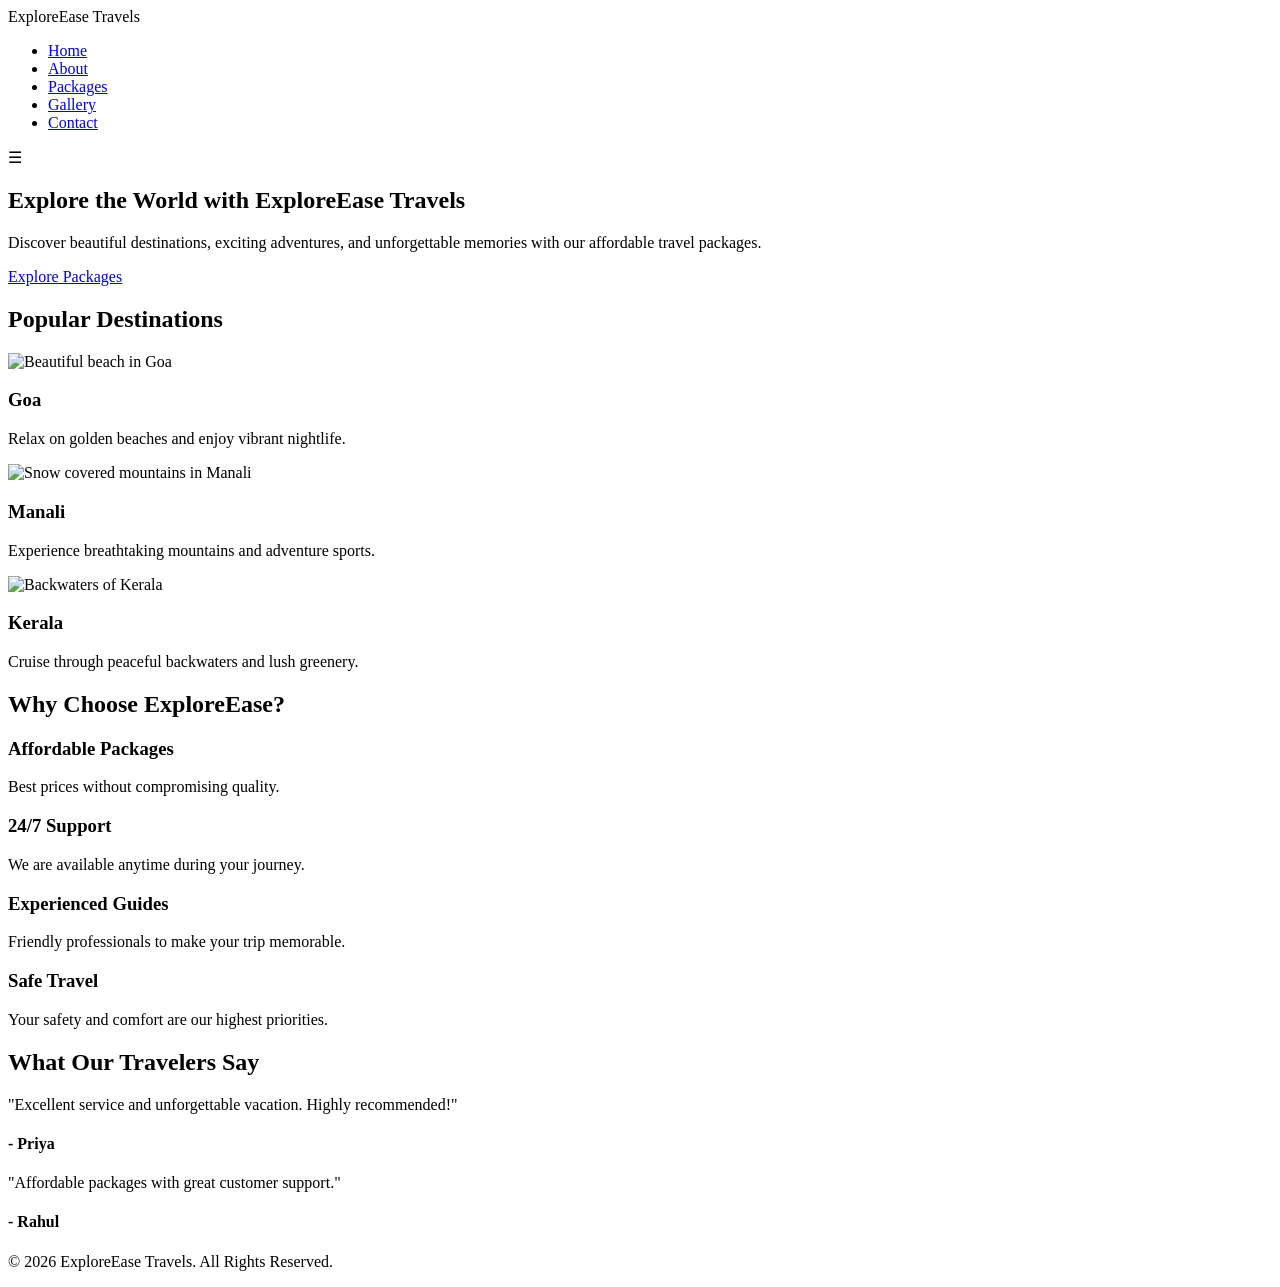
==== index.html @ 71141bcf "Add files via upload" ====
<!DOCTYPE html>
<html lang="en">

<head>
    <meta charset="UTF-8">
    <meta name="viewport" content="width=device-width, initial-scale=1.0">

    <!-- SEO -->
    <title>ExploreEase Travels | Home</title>
    <meta name="description"
        content="ExploreEase Travels offers affordable domestic and international tour packages. Discover amazing destinations with us.">
    <meta name="keywords"
        content="travel, tourism, holiday packages, Goa, Kerala, Manali, travel agency">

    <!-- CSS -->
    <link rel="stylesheet" href="css/style.css">
</head>

<body>

    <!-- Header -->
    <header>

        <nav class="navbar">

            <div class="logo">
                ExploreEase Travels
            </div>

            <ul class="nav-links">

                <li><a href="index.html" class="active">Home</a></li>

                <li><a href="about.html">About</a></li>

                <li><a href="packages.html">Packages</a></li>

                <li><a href="gallery.html">Gallery</a></li>

                <li><a href="contact.html">Contact</a></li>

            </ul>

            <div class="menu-toggle" id="menu-toggle">
                ☰
            </div>

        </nav>

    </header>

    <!-- Hero Section -->

    <section class="hero">

        <div class="hero-content">

            <h1>Explore the World with ExploreEase Travels</h1>

            <p>
                Discover beautiful destinations, exciting adventures,
                and unforgettable memories with our affordable travel packages.
            </p>

            <a href="packages.html" class="btn">
                Explore Packages
            </a>

        </div>

    </section>

    <!-- Popular Destinations -->

    <section class="section">

        <h2>Popular Destinations</h2>

        <div class="card-container">

            <div class="card">

                <img src="images/package1.jpg"
                    alt="Beautiful beach in Goa">

                <h3>Goa</h3>

                <p>
                    Relax on golden beaches and enjoy vibrant nightlife.
                </p>

            </div>

            <div class="card">

                <img src="images/package2.jpg"
                    alt="Snow covered mountains in Manali">

                <h3>Manali</h3>

                <p>
                    Experience breathtaking mountains and adventure sports.
                </p>

            </div>

            <div class="card">

                <img src="images/package3.jpg"
                    alt="Backwaters of Kerala">

                <h3>Kerala</h3>

                <p>
                    Cruise through peaceful backwaters and lush greenery.
                </p>

            </div>

        </div>

    </section>

    <!-- Why Choose Us -->

    <section class="section light">

        <h2>Why Choose ExploreEase?</h2>

        <div class="features">

            <div class="feature">
                <h3>Affordable Packages</h3>
                <p>Best prices without compromising quality.</p>
            </div>

            <div class="feature">
                <h3>24/7 Support</h3>
                <p>We are available anytime during your journey.</p>
            </div>

            <div class="feature">
                <h3>Experienced Guides</h3>
                <p>Friendly professionals to make your trip memorable.</p>
            </div>

            <div class="feature">
                <h3>Safe Travel</h3>
                <p>Your safety and comfort are our highest priorities.</p>
            </div>

        </div>

    </section>

    <!-- Testimonials -->

    <section class="section">

        <h2>What Our Travelers Say</h2>

        <div class="testimonial-container">

            <div class="testimonial">

                <p>
                    "Excellent service and unforgettable vacation.
                    Highly recommended!"
                </p>

                <h4>- Priya</h4>

            </div>

            <div class="testimonial">

                <p>
                    "Affordable packages with great customer support."
                </p>

                <h4>- Rahul</h4>

            </div>

        </div>

    </section>

    <!-- Footer -->

    <footer>

        <p>
            © 2026 ExploreEase Travels. All Rights Reserved.
        </p>

    </footer>

    <!-- JavaScript -->

    <script src="js/script.js"></script>

</body>

</html>
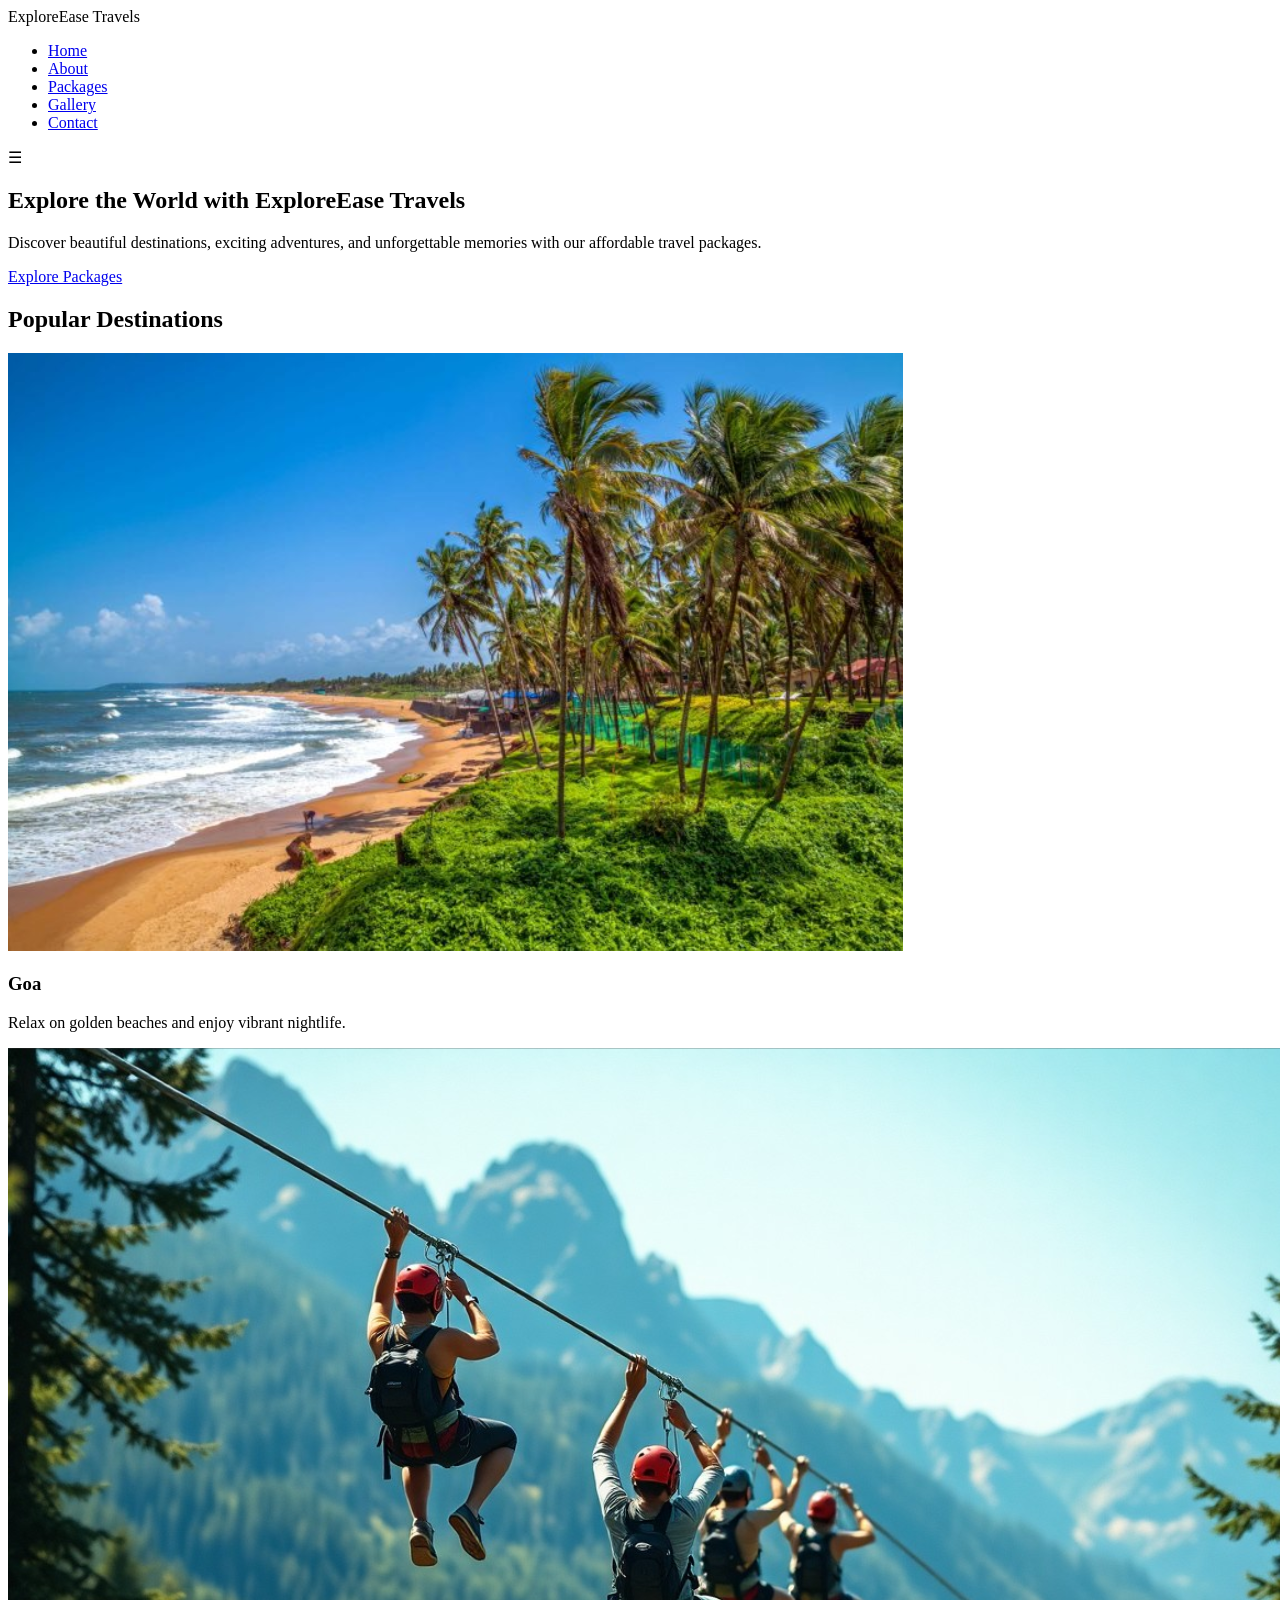
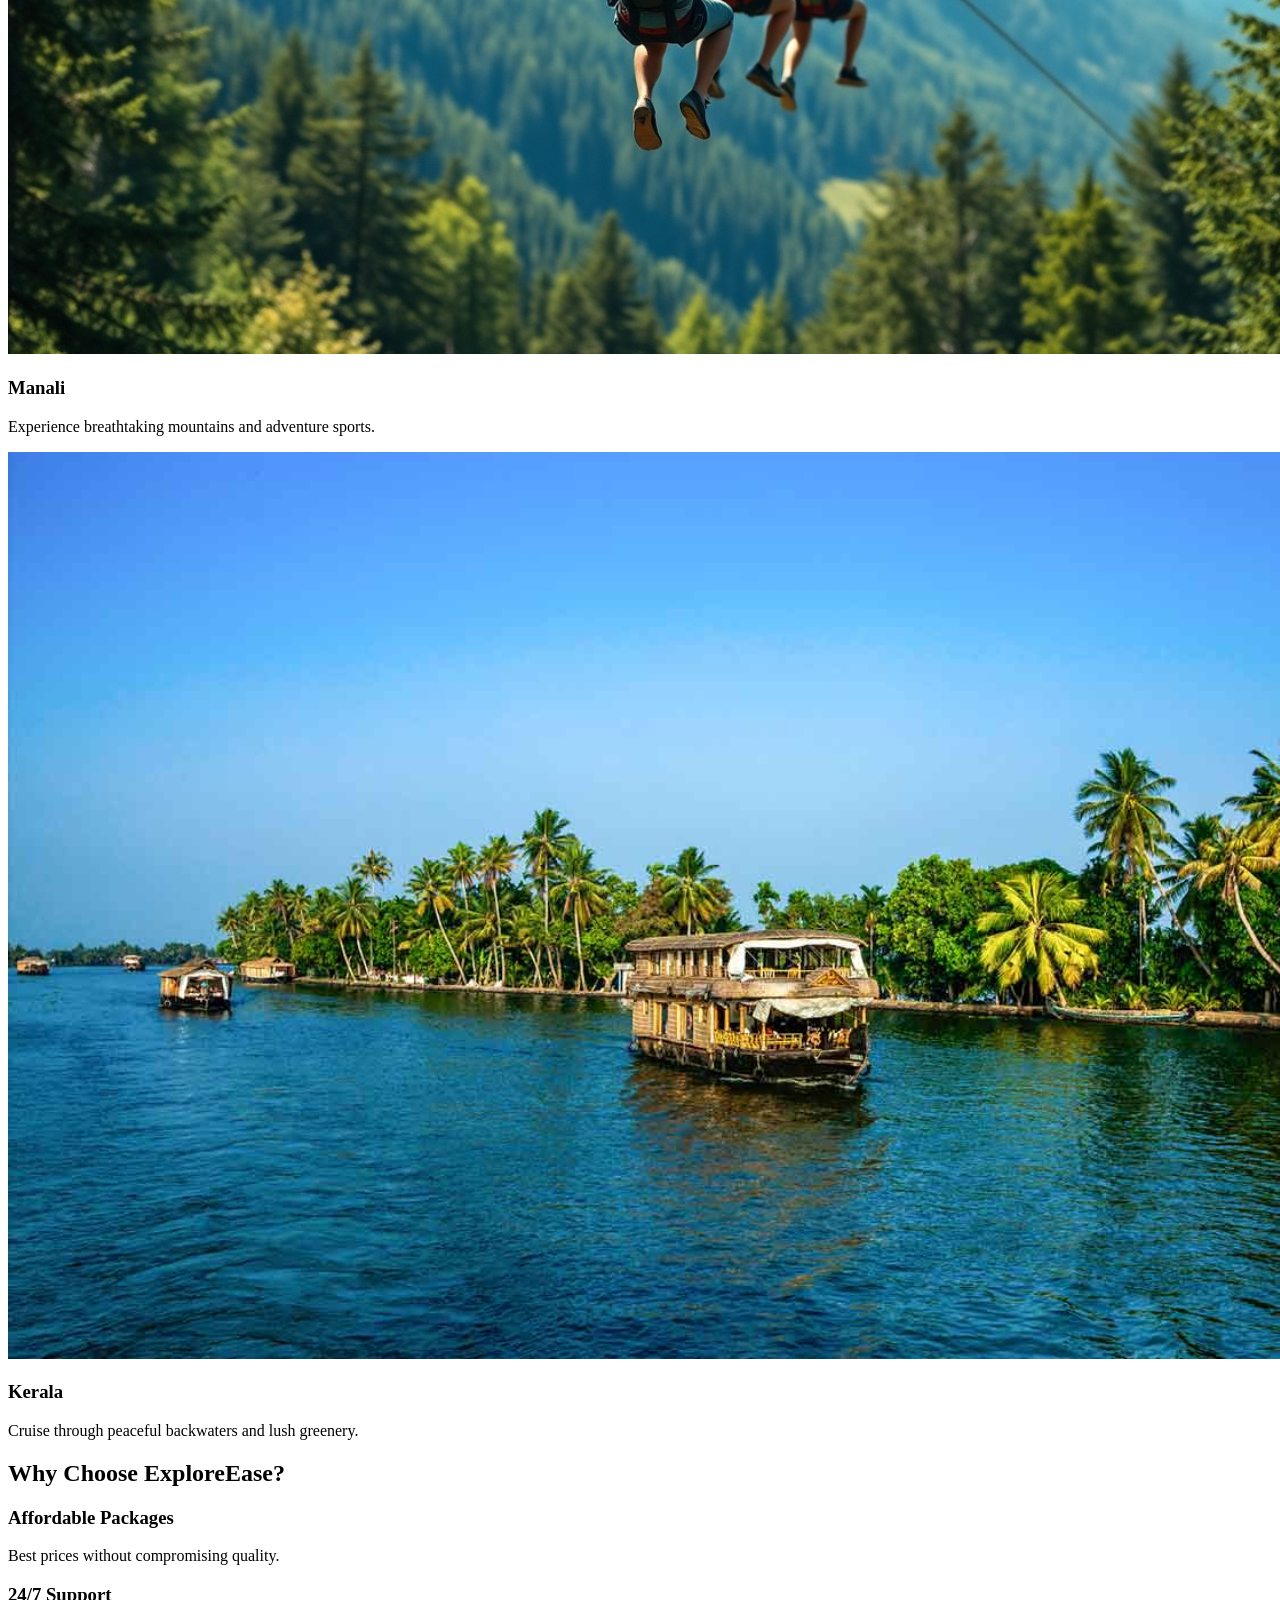
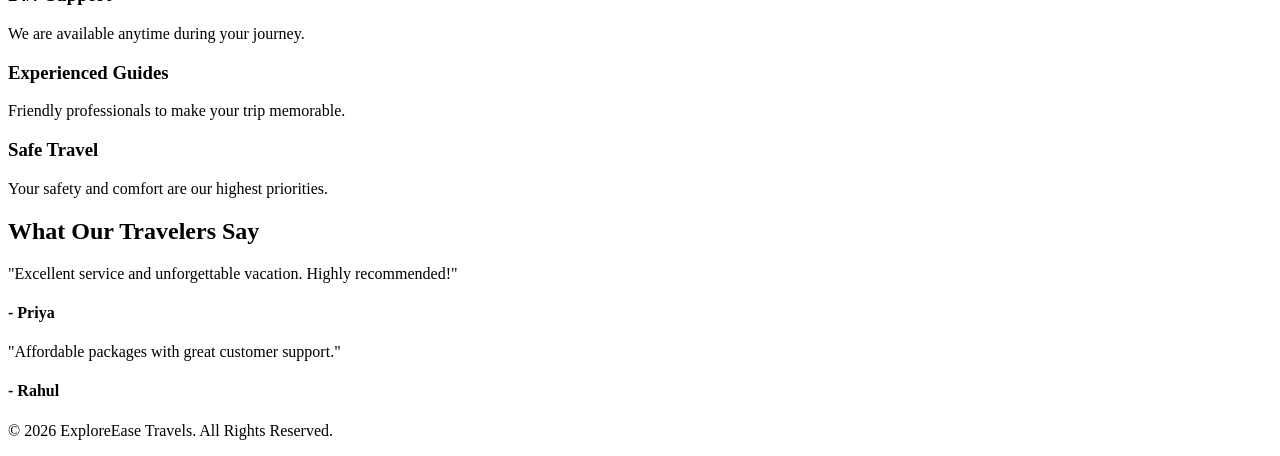
==== commit 799fcf58: "Update gallery and index pages" ====
--- a/index.html
+++ b/index.html
@@ -80,7 +80,7 @@
 
             <div class="card">
 
-                <img src="images/package1.jpg"
+                <img src="images/goabeaches.png"
                     alt="Beautiful beach in Goa">
 
                 <h3>Goa</h3>
@@ -93,8 +93,8 @@
 
             <div class="card">
 
-                <img src="images/package2.jpg"
-                    alt="Snow covered mountains in Manali">
+                <img src="images/adventuretours.png"
+                    alt="Snow covered mountains in Manali" >
 
                 <h3>Manali</h3>
 
@@ -106,7 +106,7 @@
 
             <div class="card">
 
-                <img src="images/package3.jpg"
+                <img src="images/keralabackwaters.png"
                     alt="Backwaters of Kerala">
 
                 <h3>Kerala</h3>
